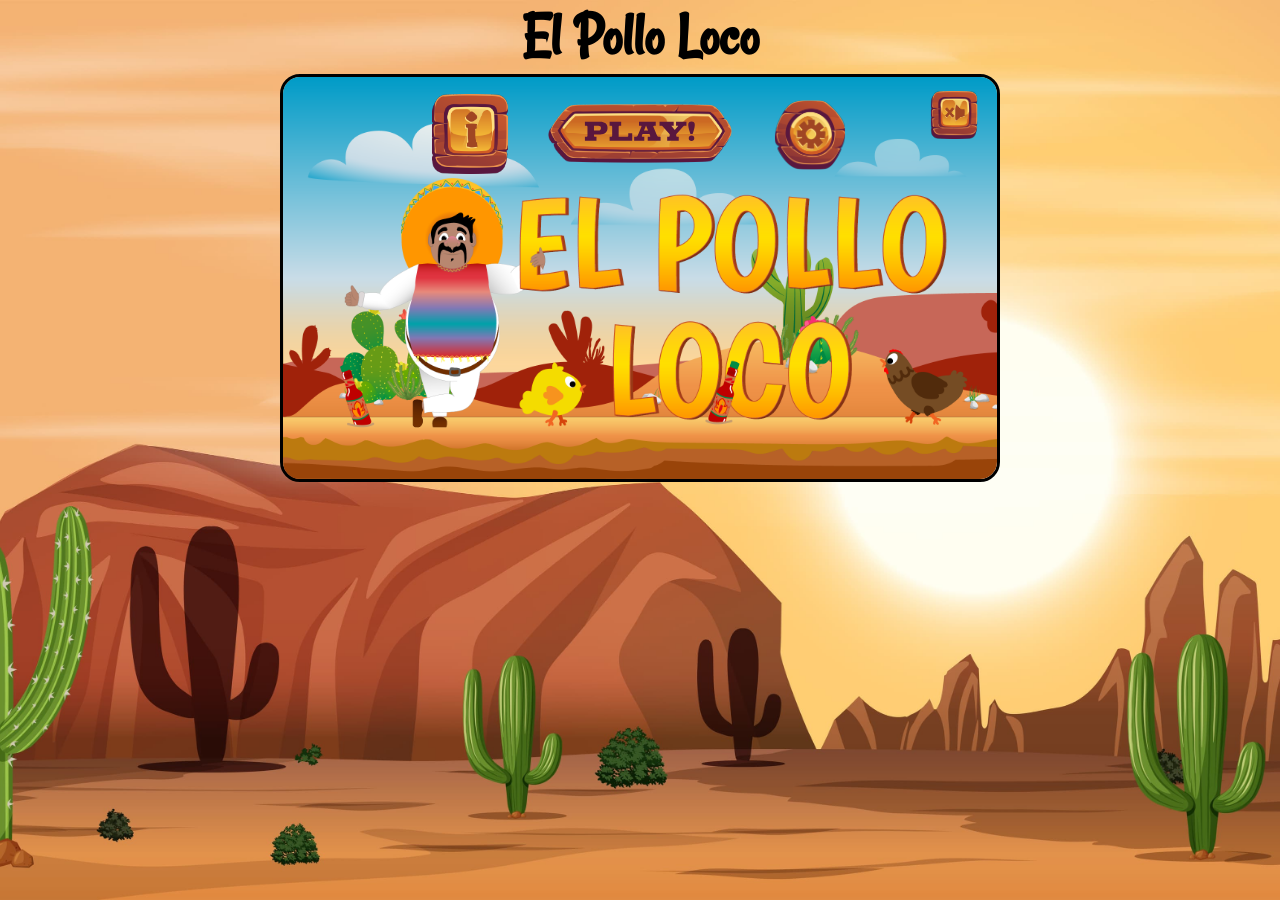
==== index.html @ 999ca9b9 "better cam movement for gameplay when around endboss." ====
<!doctype html>
<html lang="en">
    <head>
        <meta charset="UTF-8" />
        <meta name="viewport" content="width=device-width, initial-scale=1.0" />
        <title>EL POLLO LOCO</title>

        <link rel="shortcut icon" href="/assets/img/favicon.png" type="image/x-icon" />

        <link rel="stylesheet" href="style.css" />
        <link rel="stylesheet" href="./styles/standard.css" />
        <link rel="stylesheet" href="./styles/fonts.css" />
        <script type="module" src="js/game.js"></script>
        <!-- <script type="module" src="models/world.class.js"></script> -->
    </head>
    <body>
        <main>
            <h1>El Pollo Loco</h1>
            <div class="rotate-hint">
                <img src="./assets/icons/rotate.svg" alt="rotate device icon" />
                <p>Please rotate your device to widescreen</p>
            </div>

            <section class="canvas">
                <canvas class="d_none" id="canvas" width="720" height="480"></canvas>
                <div class="mute-button-container">
                    <button id="mute-button" class="mute-button">
                        <img id="unmute" class="unmute d_none" src="./assets/icons/unmute.svg" alt="unmute icon" />
                        <img id="mute" class="mute" src="./assets/icons/mute.svg" alt="mute icon" />
                    </button>
                </div>
                <div id="moves" class="move-button-container d_none">
                    <button id="btnLeft" class="control">
                        <img src="./assets/icons/left.svg" alt="move left arrow" />
                    </button>
                    <button id="btnRight" class="control">
                        <img src="./assets/icons/right.svg" alt="move right arrow" />
                    </button>
                </div>
                <div id="actions" class="action-button-container d_none">
                    <button id="btnJump" class="control">
                        <img src="./assets/icons/jump.svg" alt="move jump arrow" />
                    </button>
                    <button id="btnAttack" class="control">
                        <img src="./assets/icons/attack.svg" alt="attack button" />
                    </button>
                </div>
                <div id="start" class="start-screen">
                    <img src="./assets/img/9_intro_outro_screens/start/startscreen_1.png" alt="startscreen image" />
                </div>
                <div id="start-menu" class="start-button">
                    <button id="home" class="menu-button d_none">
                        <img src="./assets/icons/home.svg" alt="home icon" />
                    </button>
                    <a id="imprint" class="menu-button" href="./pages/imprint.html"
                        ><img src="./assets/icons/imprint.svg" alt="imprint icon"
                    /></a>
                    <!-- <button id="imprint" class="menu-button">
                        
                    </button> -->
                    <button id="play"><img src="./assets/icons/play2.svg" alt="start icon" /></button>
                    <button id="controls" class="menu-button">
                        <img src="./assets/icons/settings.svg" alt="settings icon" />
                    </button>
                </div>

                <div id="won" class="you-won d_none">
                    <img src="./assets/img/You won, you lost/You Won B.png" alt="you-won image" />
                </div>
                <div id="lost" class="you-lost d_none">
                    <img src="./assets/img/You won, you lost/Game over A.png" alt="you-lost image" />
                </div>
                <dialog id="settings" class="settings"></dialog>
            </section>
        </main>
        <footer></footer>
    </body>
</html>
---- style.css ----
* {
    margin: 0;
    box-sizing: border-box;
    position: relative;
}

body {
    main {
        width: min(100%, 720px);
        display: flex;
        flex-direction: column;
        /* width: min(100%, 720px); */
        align-items: center;
        justify-content: center;

        /* h1 {
            font-size: clamp(1rem, -2.3529rem + 14.1176vw, 4rem);
        } */

        img {
            max-width: 100%;
        }

        .canvas {
            width: min(100%, 720px);
            display: flex;
            justify-content: center;
            border-radius: 10px;

            canvas {
                width: 100%;
                aspect-ratio: 720 / 480;
                display: block;
                border-radius: 10px;
                border: 3px solid black;
            }

            .d_none {
                display: none;
            }
        }

        .mute-button-container {
            position: absolute;
            top: clamp(0.3125rem, -0.0272rem + 1.4493vw, 0.625rem);
            right: clamp(0.3125rem, -0.0272rem + 1.4493vw, 0.625rem);
            z-index: 1;

            .mute-button {
                background: none;
                border: none;

                .mute,
                .unmute {
                    width: clamp(1.5625rem, -0.8824rem + 10.2941vw, 3.75rem);
                }
            }
        }

        .start-button {
            display: flex;
            justify-content: center;
            position: absolute;
            top: clamp(0.3125rem, -0.0272rem + 1.4493vw, 0.625rem);
            gap: clamp(0.3125rem, -0.7353rem + 4.4118vw, 1.25rem);
            z-index: 1;

            #play {
                background: none;
                border: none;

                img {
                    height: clamp(1.75rem, -2.4412rem + 17.6471vw, 5.5rem);
                }
            }

            /* #play {
                background: orange;
                border: 2px solid black;
                font-family: "Rancho", Arial, Helvetica, sans-serif;
                font-size: clamp(1rem, -1.2353rem + 9.4118vw, 3rem);
                border-radius: clamp(0.625rem, -1.4706rem + 8.8235vw, 2.5rem);
                padding: 2px clamp(0.3125rem, -0.386rem + 2.9412vw, 0.9375rem);
            } */

            .menu-button {
                background: none;
                border: none;
                width: clamp(2.5rem, -1.6912rem + 17.6471vw, 6.25rem);
            }
        }

        .you-won {
            width: 100%;
            position: absolute;
            top: clamp(4.0625rem, -1.875rem + 25vw, 9.375rem);
            display: flex;
            justify-content: center;

            img {
                width: 90%;
                max-width: 640px;
                /* display: flex;
                justify-self: center; */
            }
        }

        .start-screen {
            width: 100%;
            position: absolute;
            display: flex;
            justify-content: center;

            img {
                width: min(100%, 720px);
                border: 3px solid black;
                border-radius: 20px;
            }
        }

        .you-lost {
            width: 100%;
            position: absolute;
            top: 20px;
            display: flex;
            justify-content: center;

            img {
                width: 80%;
                max-width: 640px;
                /* display: flex;
                justify-self: center; */
            }
        }

        .d_none {
            display: none;
        }
    }

    .rotate-hint {
        display: none;
    }

    #settings.open {
        margin: 90px auto;
        border-radius: 40px;
        background-color: rgb(235, 154, 49);
        font-size: clamp(1rem, 0.6rem + 2vw, 1.5rem);
        padding: 20px;
        display: flex;

        .close-button {
            width: 100%;
            display: flex;
            justify-content: space-between;

            #close {
                background: none;
                border: none;

                img {
                    width: clamp(1.25rem, 0.25rem + 5vw, 2.5rem);
                }
            }
        }

        table {
            img {
                width: clamp(2.5rem, 1rem + 7.5vw, 4.375rem);
            }

            th {
                /* width: 200px; */
                display: flex;
                align-items: center;
                gap: 10px;
                padding-right: 20px;
            }

            .dialog {
                max-width: 100%;
            }
        }
    }
}

@media screen and (pointer: coarse) {
    body {
        main {
            .canvas:fullscreen {
                width: 100dvw;
                height: 100dvh;
                max-width: none;
            }

            h1 {
                display: none;
            }

            .canvas {
                max-height: 95dvh;
                touch-action: none;
                -webkit-touch-callout: none;
                -webkit-user-select: none;
                user-select: none;
                -webkit-tap-highlight-color: transparent;
                margin-top: 10px;

                canvas {
                    aspect-ratio: 720 / 480;
                }

                .move-button-container {
                    touch-action: none;
                    -webkit-touch-callout: none;
                    -webkit-user-select: none;
                    user-select: none;
                    -webkit-tap-highlight-color: transparent;
                    position: absolute;
                    bottom: clamp(0.3125rem, -0.0368rem + 1.4706vw, 0.625rem);
                    right: clamp(0.3125rem, -0.0368rem + 1.4706vw, 0.625rem);
                    z-index: 1;
                    display: flex;
                    gap: clamp(0.3125rem, -0.7353rem + 4.4118vw, 1.25rem);

                    .control {
                        background: none;
                        border: none;

                        img {
                            width: clamp(1.25rem, -0.8456rem + 8.8235vw, 3.125rem);
                        }
                    }
                }

                .action-button-container {
                    touch-action: none;
                    -webkit-touch-callout: none;
                    -webkit-user-select: none;
                    user-select: none;
                    -webkit-tap-highlight-color: transparent;
                    position: absolute;
                    bottom: clamp(0.3125rem, -0.0368rem + 1.4706vw, 0.625rem);
                    left: clamp(0.3125rem, -0.0368rem + 1.4706vw, 0.625rem);
                    z-index: 1;
                    display: flex;
                    gap: clamp(0.3125rem, -0.386rem + 2.9412vw, 0.9375rem);

                    .control {
                        background: none;
                        border: none;

                        img {
                            width: clamp(1.25rem, -0.8456rem + 8.8235vw, 3.125rem);
                        }
                    }
                }

                .d_none {
                    display: none;
                }
            }

            #settings.open {
                margin: 20px auto;
            }
        }
    }
}

@media screen and (orientation: portrait) and (pointer: coarse) {
    body {
        main {
            .rotate-hint {
                display: flex;
                /* position: fixed; */
                inset: 0;
                z-index: 10;
                flex-direction: column;
                align-items: center;
                justify-content: center;
                gap: 20px;
                /* background: rgba(0, 0, 0, 0.9);
        color: white; */
                font-size: clamp(1rem, -0.1176rem + 4.7059vw, 2rem);
                text-align: center;
                padding: 20px;
            }

            .canvas {
                display: none;

                canvas {
                    display: none;
                }
            }
        }
    }
}
---- styles/standard.css ----
* {
    margin: 0;
    box-sizing: border-box;
    position: relative;
}

body {
    background-image: url(../assets/img/desert_background.jpg);
    background-position: center;
    background-size: cover;
    background-repeat: no-repeat;
    background-attachment: fixed;
    overflow-x: hidden;
    display: flex;
    justify-content: center;

    main {
        font-family: "Rancho", Arial, Helvetica, sans-serif;

        h1 {
            font-size: clamp(2.5rem, 2.0714rem + 2.1429vw, 4rem);
        }

        h2 {
            font-size: clamp(2rem, 1.5714rem + 2.1429vw, 3.5rem);
        }

        h3 {
            font-size: clamp(1.5rem, 1.0714rem + 2.1429vw, 3rem);
        }

        h4 {
            font-size: clamp(1rem, 0.7143rem + 1.4286vw, 2rem);
        }

        p {
            font-size: clamp(1rem, 0.8571rem + 0.7143vw, 1.5rem);
        }
    }
}
---- styles/fonts.css ----
/* rancho-regular - latin */
@font-face {
    font-display: swap; /* Check https://developer.mozilla.org/en-US/docs/Web/CSS/@font-face/font-display for other options. */
    font-family: "Rancho";
    font-style: normal;
    font-weight: 400;
    src: url("../assets/fonts/rancho-v22-latin-regular.woff2") format("woff2"); /* Chrome 36+, Opera 23+, Firefox 39+, Safari 12+, iOS 10+ */
}
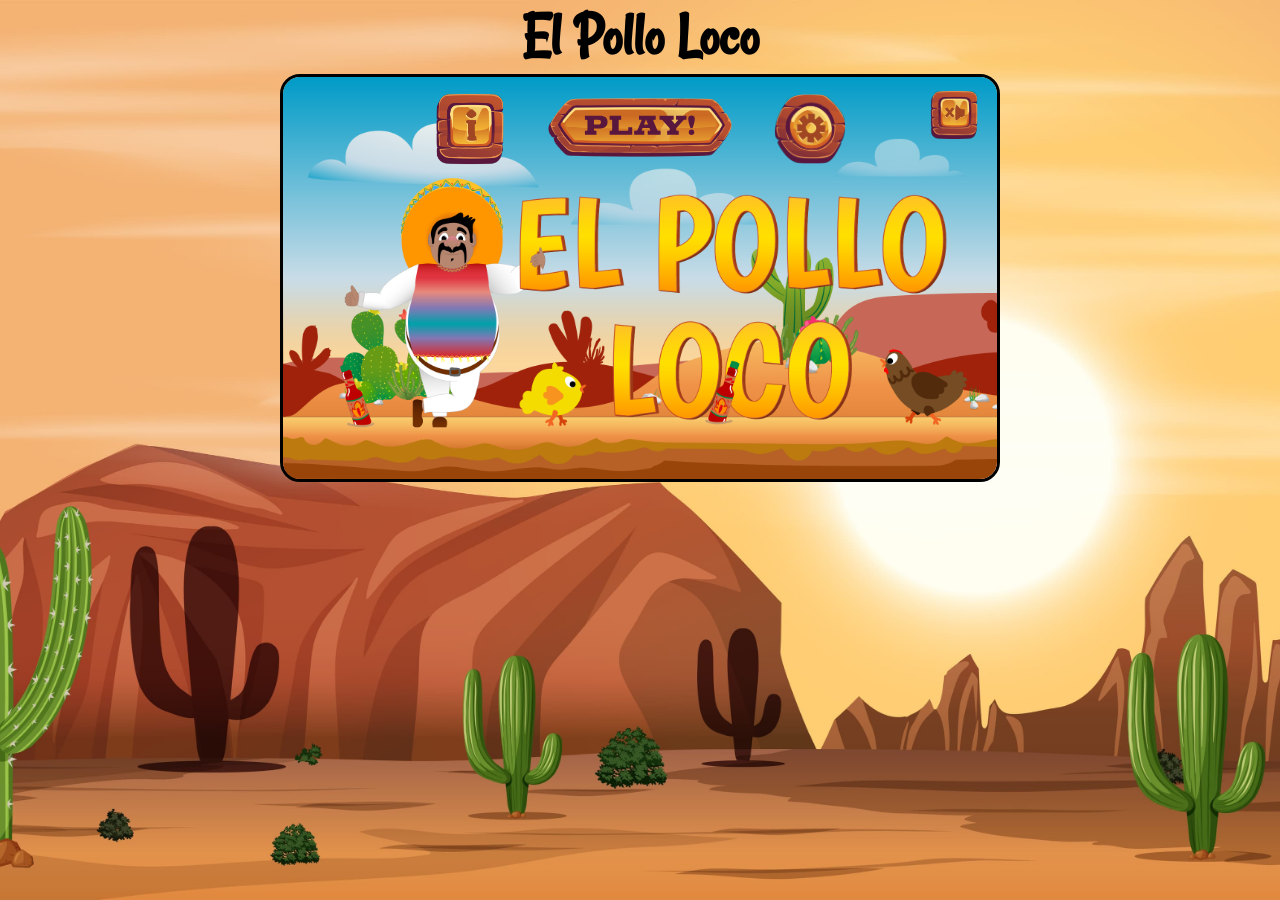
==== commit e6b3ee89: "feedback worked on. endscreen is now true screen. imprint inside dialog. jumping on two enemoies at " ====
--- a/index.html
+++ b/index.html
@@ -1,17 +1,16 @@
 <!doctype html>
-<html lang="en">
+<html lang="en" translate="no">
     <head>
         <meta charset="UTF-8" />
         <meta name="viewport" content="width=device-width, initial-scale=1.0" />
         <title>EL POLLO LOCO</title>
 
-        <link rel="shortcut icon" href="/assets/img/favicon.png" type="image/x-icon" />
+        <link rel="shortcut icon" href="./assets/img/favicon.png" type="image/x-icon" />
 
         <link rel="stylesheet" href="style.css" />
         <link rel="stylesheet" href="./styles/standard.css" />
         <link rel="stylesheet" href="./styles/fonts.css" />
         <script type="module" src="js/game.js"></script>
-        <!-- <script type="module" src="models/world.class.js"></script> -->
     </head>
     <body>
         <main>
@@ -20,7 +19,6 @@
                 <img src="./assets/icons/rotate.svg" alt="rotate device icon" />
                 <p>Please rotate your device to widescreen</p>
             </div>
-
             <section class="canvas">
                 <canvas class="d_none" id="canvas" width="720" height="480"></canvas>
                 <div class="mute-button-container">
@@ -48,31 +46,37 @@
                 <div id="start" class="start-screen">
                     <img src="./assets/img/9_intro_outro_screens/start/startscreen_1.png" alt="startscreen image" />
                 </div>
+                <div id="end-lost" class="lost-screen d_none">
+                    <img src="./assets/img/You won, you lost/Game Over.png" alt="endscreen image" />
+                </div>
+                <div id="end-won" class="won-screen d_none">
+                    <img src="./assets/img/You won, you lost/You won A.png" alt="endscreen image" />
+                </div>
                 <div id="start-menu" class="start-button">
                     <button id="home" class="menu-button d_none">
                         <img src="./assets/icons/home.svg" alt="home icon" />
                     </button>
-                    <a id="imprint" class="menu-button" href="./pages/imprint.html"
-                        ><img src="./assets/icons/imprint.svg" alt="imprint icon"
-                    /></a>
-                    <!-- <button id="imprint" class="menu-button">
-                        
-                    </button> -->
-                    <button id="play"><img src="./assets/icons/play2.svg" alt="start icon" /></button>
+                    <button id="imprint-button" class="menu-button">
+                        <img src="./assets/icons/imprint.svg" alt="imprint icon" />
+                    </button>
+                    <button id="play">
+                        <img id="start-game" class="d_none" src="./assets/icons/play2.svg" alt="start icon" />
+                        <img id="loading" src="./assets/icons/loading.svg" alt="loading icon" />
+                    </button>
                     <button id="controls" class="menu-button">
                         <img src="./assets/icons/settings.svg" alt="settings icon" />
                     </button>
                 </div>
-
                 <div id="won" class="you-won d_none">
                     <img src="./assets/img/You won, you lost/You Won B.png" alt="you-won image" />
                 </div>
                 <div id="lost" class="you-lost d_none">
-                    <img src="./assets/img/You won, you lost/Game over A.png" alt="you-lost image" />
+                    <img src="./assets/img/9_intro_outro_screens/game_over/you lost.png" alt="you-lost image" />
                 </div>
                 <dialog id="settings" class="settings"></dialog>
+                <dialog id="imprint" class="imprint"></dialog>
+                <div id="overlay" class="overlay d_none"></div>
             </section>
         </main>
-        <footer></footer>
     </body>
 </html>
--- a/style.css
+++ b/style.css
@@ -9,13 +9,8 @@
         width: min(100%, 720px);
         display: flex;
         flex-direction: column;
-        /* width: min(100%, 720px); */
         align-items: center;
         justify-content: center;
-
-        /* h1 {
-            font-size: clamp(1rem, -2.3529rem + 14.1176vw, 4rem);
-        } */
 
         img {
             max-width: 100%;
@@ -35,6 +30,14 @@
                 border: 3px solid black;
             }
 
+            .overlay {
+                position: absolute;
+                inset: 0;
+                background: rgba(0, 0, 0, 0.5);
+                border-radius: 10px;
+                z-index: 1;
+            }
+
             .d_none {
                 display: none;
             }
@@ -44,12 +47,16 @@
             position: absolute;
             top: clamp(0.3125rem, -0.0272rem + 1.4493vw, 0.625rem);
             right: clamp(0.3125rem, -0.0272rem + 1.4493vw, 0.625rem);
-            z-index: 1;
+            z-index: 5;
 
             .mute-button {
                 background: none;
                 border: none;
 
+                img {
+                    pointer-events: none;
+                }
+
                 .mute,
                 .unmute {
                     width: clamp(1.5625rem, -0.8824rem + 10.2941vw, 3.75rem);
@@ -63,25 +70,20 @@
             position: absolute;
             top: clamp(0.3125rem, -0.0272rem + 1.4493vw, 0.625rem);
             gap: clamp(0.3125rem, -0.7353rem + 4.4118vw, 1.25rem);
-            z-index: 1;
+            z-index: 3;
 
             #play {
                 background: none;
                 border: none;
 
-                img {
+                #start-game {
                     height: clamp(1.75rem, -2.4412rem + 17.6471vw, 5.5rem);
                 }
-            }
-
-            /* #play {
-                background: orange;
-                border: 2px solid black;
-                font-family: "Rancho", Arial, Helvetica, sans-serif;
-                font-size: clamp(1rem, -1.2353rem + 9.4118vw, 3rem);
-                border-radius: clamp(0.625rem, -1.4706rem + 8.8235vw, 2.5rem);
-                padding: 2px clamp(0.3125rem, -0.386rem + 2.9412vw, 0.9375rem);
-            } */
+
+                #loading {
+                    height: 63px;
+                }
+            }
 
             .menu-button {
                 background: none;
@@ -96,12 +98,11 @@
             top: clamp(4.0625rem, -1.875rem + 25vw, 9.375rem);
             display: flex;
             justify-content: center;
+            z-index: 2;
 
             img {
                 width: 90%;
                 max-width: 640px;
-                /* display: flex;
-                justify-self: center; */
             }
         }
 
@@ -118,18 +119,32 @@
             }
         }
 
+        .lost-screen,
+        .won-screen {
+            width: min(100%, 720px);
+            aspect-ratio: 16 / 9;
+            position: absolute;
+            display: flex;
+            justify-content: center;
+            border: 3px solid black;
+            border-radius: 20px;
+            background-color: rgb(235, 154, 49);
+
+            img {
+                top: 10%;
+            }
+        }
+
         .you-lost {
             width: 100%;
             position: absolute;
-            top: 20px;
-            display: flex;
-            justify-content: center;
-
-            img {
-                width: 80%;
-                max-width: 640px;
-                /* display: flex;
-                justify-self: center; */
+            display: flex;
+            justify-content: center;
+            z-index: 2;
+
+            img {
+                width: 100%;
+                max-width: 720px;
             }
         }
 
@@ -142,14 +157,23 @@
         display: none;
     }
 
-    #settings.open {
-        margin: 90px auto;
+    /* was #settings.open */
+    dialog.open {
+        margin: auto;
         border-radius: 40px;
         background-color: rgb(235, 154, 49);
         font-size: clamp(1rem, 0.6rem + 2vw, 1.5rem);
         padding: 20px;
         display: flex;
 
+        .dialog {
+            max-width: 100%;
+        }
+    }
+
+    #settings.open {
+        margin: 90px auto;
+
         .close-button {
             width: 100%;
             display: flex;
@@ -166,27 +190,111 @@
         }
 
         table {
-            img {
-                width: clamp(2.5rem, 1rem + 7.5vw, 4.375rem);
-            }
-
-            th {
-                /* width: 200px; */
-                display: flex;
-                align-items: center;
-                gap: 10px;
-                padding-right: 20px;
-            }
-
-            .dialog {
-                max-width: 100%;
+            tr {
+                th {
+                    display: flex;
+                    align-items: center;
+                    gap: 10px;
+                    padding-right: 20px;
+
+                    img {
+                        width: clamp(1.25rem, 0.25rem + 5vw, 2.5rem);
+                    }
+                }
+            }
+        }
+    }
+
+    #imprint.open {
+        margin: 90px auto;
+        width: min(100%, 700px);
+        max-height: 90dvh;
+        overflow-y: auto;
+        display: flex;
+        flex-direction: column;
+        scrollbar-width: none;
+
+        a {
+            text-decoration: none;
+            color: black;
+            font-size: clamp(1rem, 0.8571rem + 0.7143vw, 1.5rem);
+        }
+
+        .close-button {
+            width: 100%;
+            display: flex;
+            justify-content: flex-end;
+
+            #close-imprint {
+                background: none;
+                border: none;
+
+                img {
+                    width: clamp(1.25rem, 0.25rem + 5vw, 2.5rem);
+                }
+            }
+        }
+
+        .heading {
+            display: flex;
+            flex-direction: column;
+            gap: 10px;
+            padding: 10px 20px;
+            justify-content: space-between;
+
+            img {
+                width: clamp(6.25rem, 4.3188rem + 5.618vw, 9.375rem);
+            }
+        }
+
+        .author {
+            display: flex;
+            flex-direction: column;
+            width: 250px;
+            align-items: center;
+            padding: 20px;
+
+            img {
+                width: 180px;
+                border: 2px solid black;
+                border-radius: 50%;
+            }
+        }
+
+        .content {
+            padding: 20px 20px;
+            width: 100%;
+            display: flex;
+            flex-direction: column;
+            border-radius: 50px;
+
+            h3,
+            h4 {
+                padding: 20px 0px;
+            }
+
+            .table {
+                width: min(100%, 300px);
+                align-self: left;
+                text-align: left;
+
+                th {
+                    font-size: clamp(1rem, 0.8571rem + 0.7143vw, 1.5rem);
+                    font-weight: bold;
+                }
+
+                tr {
+                    font-size: clamp(1rem, 0.8571rem + 0.7143vw, 1.5rem);
+                }
             }
         }
     }
 }
 
-@media screen and (pointer: coarse) {
+@media screen and (hover: none) {
     body {
+        width: 100svw;
+
         main {
             .canvas:fullscreen {
                 width: 100dvw;
@@ -265,24 +373,25 @@
             #settings.open {
                 margin: 20px auto;
             }
+
+            #imprint.open {
+                margin: 20px auto;
+            }
         }
     }
 }
 
-@media screen and (orientation: portrait) and (pointer: coarse) {
+@media screen and (orientation: portrait) and (hover: none) {
     body {
         main {
             .rotate-hint {
                 display: flex;
-                /* position: fixed; */
                 inset: 0;
                 z-index: 10;
                 flex-direction: column;
                 align-items: center;
                 justify-content: center;
                 gap: 20px;
-                /* background: rgba(0, 0, 0, 0.9);
-        color: white; */
                 font-size: clamp(1rem, -0.1176rem + 4.7059vw, 2rem);
                 text-align: center;
                 padding: 20px;
--- a/styles/standard.css
+++ b/styles/standard.css
@@ -10,9 +10,12 @@
     background-size: cover;
     background-repeat: no-repeat;
     background-attachment: fixed;
-    overflow-x: hidden;
     display: flex;
     justify-content: center;
+
+    button {
+        cursor: pointer;
+    }
 
     main {
         font-family: "Rancho", Arial, Helvetica, sans-serif;
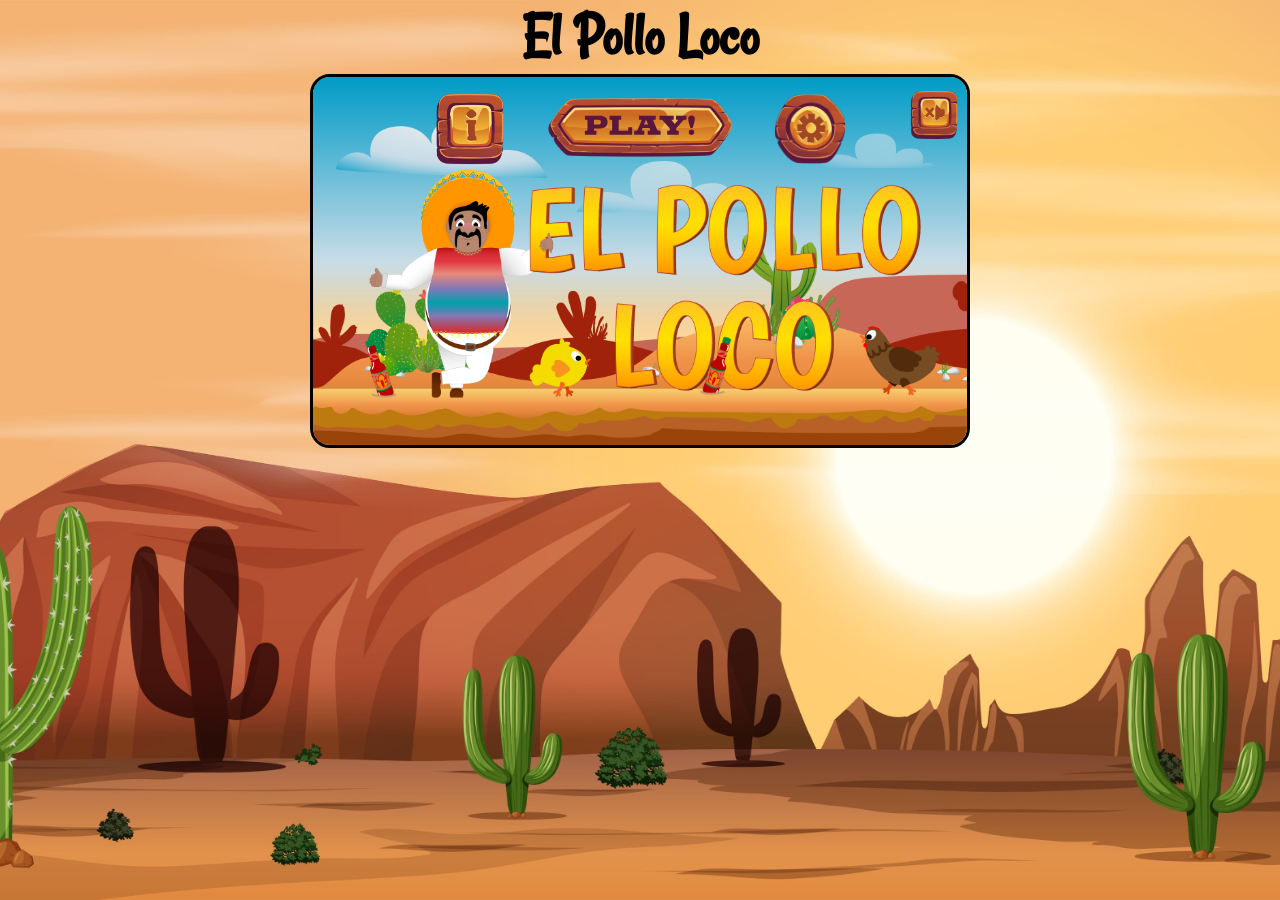
==== commit 9eaa0c40: "feedback addressed. endscreen adjusted and iphone scroll undone" ====
--- a/index.html
+++ b/index.html
@@ -21,7 +21,7 @@
             </div>
             <section class="canvas">
                 <canvas class="d_none" id="canvas" width="720" height="480"></canvas>
-                <div class="mute-button-container">
+                <div id="mute-button-container" class="mute-button-container">
                     <button id="mute-button" class="mute-button">
                         <img id="unmute" class="unmute d_none" src="./assets/icons/unmute.svg" alt="unmute icon" />
                         <img id="mute" class="mute" src="./assets/icons/mute.svg" alt="mute icon" />
@@ -47,7 +47,7 @@
                     <img src="./assets/img/9_intro_outro_screens/start/startscreen_1.png" alt="startscreen image" />
                 </div>
                 <div id="end-lost" class="lost-screen d_none">
-                    <img src="./assets/img/You won, you lost/Game Over.png" alt="endscreen image" />
+                    <img src="./assets/img/9_intro_outro_screens/game_over/game over!.png" alt="endscreen image" />
                 </div>
                 <div id="end-won" class="won-screen d_none">
                     <img src="./assets/img/You won, you lost/You won A.png" alt="endscreen image" />
@@ -62,6 +62,7 @@
                     <button id="play">
                         <img id="start-game" class="d_none" src="./assets/icons/play2.svg" alt="start icon" />
                         <img id="loading" src="./assets/icons/loading.svg" alt="loading icon" />
+                        <img id="again" class="d_none" src="./assets/icons/again2.svg" alt="play-again icon" />
                     </button>
                     <button id="controls" class="menu-button">
                         <img src="./assets/icons/settings.svg" alt="settings icon" />
--- a/style.css
+++ b/style.css
@@ -46,7 +46,8 @@
         .mute-button-container {
             position: absolute;
             top: clamp(0.3125rem, -0.0272rem + 1.4493vw, 0.625rem);
-            right: clamp(0.3125rem, -0.0272rem + 1.4493vw, 0.625rem);
+            right: clamp(0.3125rem, -0.9375rem + 6.25vw, 1.875rem);
+            /* right: 30px; */
             z-index: 5;
 
             .mute-button {
@@ -77,6 +78,10 @@
                 border: none;
 
                 #start-game {
+                    height: clamp(1.75rem, -2.4412rem + 17.6471vw, 5.5rem);
+                }
+
+                #again {
                     height: clamp(1.75rem, -2.4412rem + 17.6471vw, 5.5rem);
                 }
 
@@ -113,7 +118,7 @@
             justify-content: center;
 
             img {
-                width: min(100%, 720px);
+                width: min(100%, 660px);
                 border: 3px solid black;
                 border-radius: 20px;
             }
@@ -121,7 +126,7 @@
 
         .lost-screen,
         .won-screen {
-            width: min(100%, 720px);
+            width: min(100%, 660px);
             aspect-ratio: 16 / 9;
             position: absolute;
             display: flex;
@@ -129,9 +134,10 @@
             border: 3px solid black;
             border-radius: 20px;
             background-color: rgb(235, 154, 49);
-
-            img {
-                top: 10%;
+            overflow: hidden;
+
+            img {
+                width: 100%;
             }
         }
 
@@ -207,7 +213,7 @@
 
     #imprint.open {
         margin: 90px auto;
-        width: min(100%, 700px);
+        width: min(100%, 640px);
         max-height: 90dvh;
         overflow-y: auto;
         display: flex;
